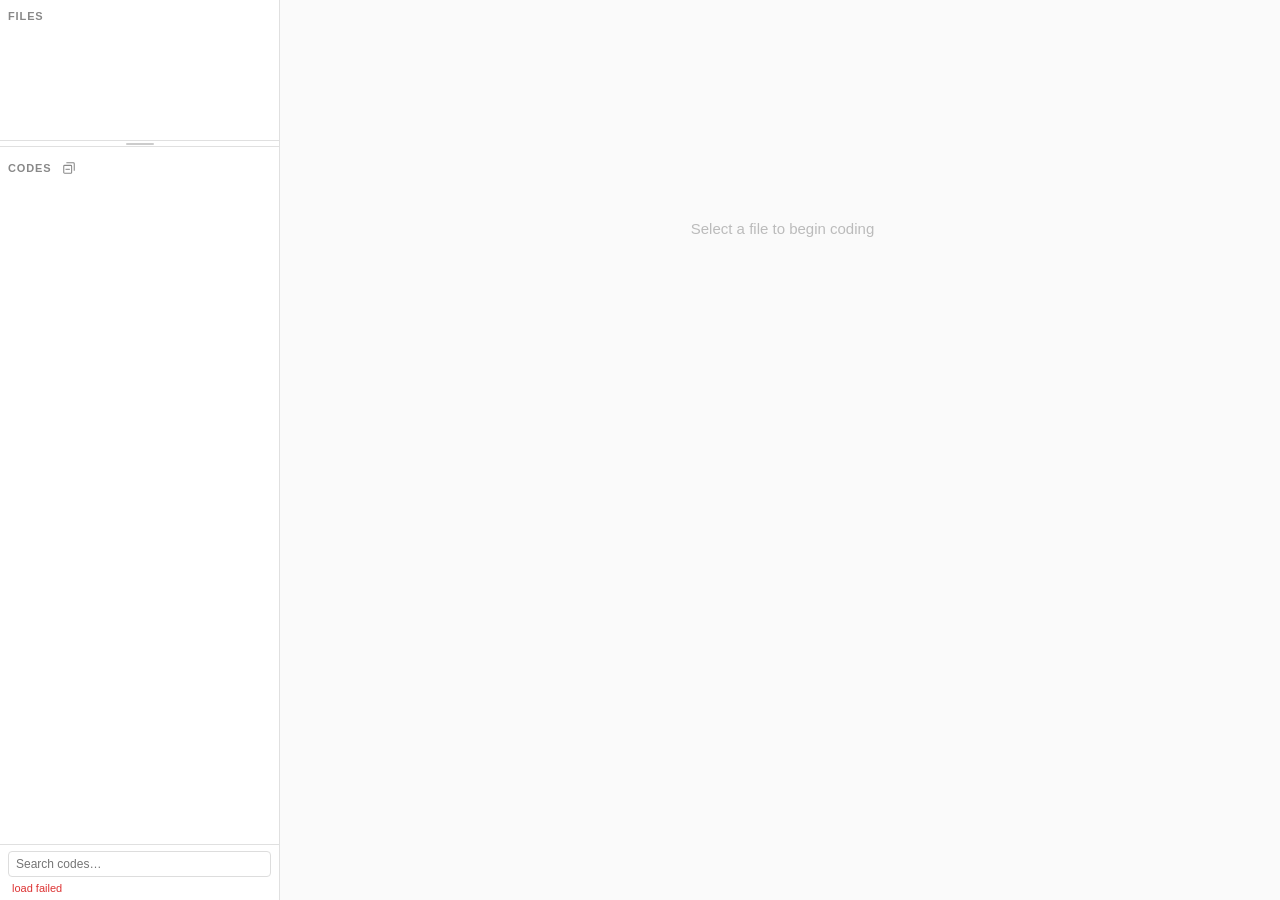
==== index.html @ ae2e385e "initializing project" ====
<!DOCTYPE html>
<html lang="en">
<head>
<meta charset="utf-8">
<title>code-qda</title>
<link rel="stylesheet" href="/static/styles.css">
</head>
<body>

<div id="sidebar">
  <div id="files-panel" class="sidebar-section">
    <h3>Files</h3>
    <div id="file-list"></div>
  </div>
  <div id="files-resize-handle" role="separator" aria-label="Resize Files pane" aria-orientation="horizontal" aria-controls="files-panel codes-panel" tabindex="0" title="Drag to resize Files; use arrow keys when focused. Double-click to reset."></div>
  <div id="codes-panel">
    <div id="codes-header">
      <div style="display:flex;align-items:center;gap:6px">
        <h3 style="margin-bottom:0">Codes</h3>
        <button id="collapse-codes-btn" type="button" title="Collapse all codes" aria-label="Collapse all codes" aria-controls="code-list">
          <svg width="14" height="14" viewBox="0 0 16 16" fill="none" stroke="currentColor" stroke-width="1.2" aria-hidden="true">
            <path d="M5 2h8a1 1 0 0 1 1 1v8"/>
            <rect x="2" y="5" width="9" height="9" rx="1"/>
            <path d="M4 9.5h5"/>
            <path class="expand-mark" d="M6.5 7v5"/>
          </svg>
        </button>
      </div>
      <div style="display:flex;gap:4px">
        <button id="add-code-btn" title="Add an empty code">+</button>
        <button id="prune-btn" title="Remove codes with no annotations in any file">Prune</button>
      </div>
    </div>
    <div id="code-list"></div>
  </div>
  <div id="sidebar-footer">
    <input id="code-search" type="search" placeholder="Search codes…" aria-label="Search existing codes" aria-controls="code-list" autocomplete="off" spellcheck="false">
    <div id="save-status" role="status"></div>
  </div>
</div>

<div id="resize-handle"></div>

<div id="main">
  <div id="empty-state">Select a file to begin coding</div>
  <div id="file-bar" hidden>
    <div id="file-bar-inner">
      <span id="file-bar-name"></span>
      <details id="reading-settings">
        <summary>Reading</summary>
        <div class="reading-panel">
          <label for="reading-font">Font</label>
          <select id="reading-font" name="font">
            <option value="system">System sans serif</option>
            <option value="arial">Arial</option>
            <option value="georgia">Georgia</option>
          </select>
          <label for="reading-size">Text size</label>
          <select id="reading-size" name="size">
            <option value="16">16 px</option><option value="18">18 px</option>
            <option value="20" selected>20 px</option><option value="22">22 px</option>
            <option value="24">24 px</option><option value="28">28 px</option>
            <option value="32">32 px</option>
          </select>
          <label for="reading-spacing">Line spacing</label>
          <select id="reading-spacing" name="spacing">
            <option value="1.4">Compact</option>
            <option value="1.6" selected>Comfortable</option>
            <option value="1.8">Roomy</option>
          </select>
          <label for="reading-theme">Background</label>
          <select id="reading-theme" name="theme">
            <option value="light">Light</option>
            <option value="warm">Warm</option>
            <option value="dark">Dark</option>
          </select>
          <label for="reading-marks">Code marks</label>
          <select id="reading-marks" name="marks">
            <option value="color">Light fills</option>
            <option value="underline">Underlines only</option>
            <option value="hidden">Hidden</option>
          </select>
          <p>Hidden marks can still be inspected. Reading preferences stay in this browser.</p>
          <button id="reading-reset" type="button">Reset reading preferences</button>
        </div>
      </details>
      <button id="verify-btn" title="Check the transcript against the audio">Verify against audio</button>
    </div>
  </div>
  <div id="text-display"></div>
  <div id="verify-view" hidden></div>
</div>

<div id="popover" hidden>
  <div id="popover-main-row">
    <input id="code-input" placeholder="search or create a code…" aria-label="Search or create a code" autocomplete="off" spellcheck="false">
    <button id="code-save">Apply</button>
  </div>
  <div id="code-suggestions" hidden></div>
  <div id="code-choice-hint" hidden>Choose a code, or select + Create new code.</div>
</div>

<div id="color-picker" hidden>
  <div id="cp-title"></div>
  <div id="cp-grid"></div>
  <label id="cp-bulk" hidden>
    <input type="checkbox" id="cp-bulk-check">
    <span id="cp-bulk-text"></span>
  </label>
</div>

<script type="module" src="/static/app.js"></script>
</body>
</html>
---- static/styles.css ----
* { box-sizing: border-box; margin: 0; padding: 0; }
/* Every panel below is shown/hidden through the `hidden` property, but the
   browser's own `[hidden] { display: none }` is a type-level rule that any
   id-level `display` beats. Stating it once here, with the weight to win,
   is the fix — otherwise each new panel has to remember its own opt-out and
   the one that forgets renders on top of the empty state. */
[hidden] { display: none !important; }
body {
  font-family: -apple-system, BlinkMacSystemFont, 'Segoe UI', sans-serif;
  font-size: 14px;
  display: flex;
  height: 100vh;
  overflow: hidden;
  background: #fafafa;
  color: #222;
}

/* sidebar */
#sidebar {
  width: 280px;
  min-width: 160px;
  border-right: 1px solid #e0e0e0;
  display: flex;
  flex-direction: column;
  background: #fff;
  overflow: hidden;
}
.sidebar-section {
  padding: 10px 8px;
  border-bottom: 1px solid #e0e0e0;
  flex-shrink: 0;
}
.sidebar-section h3 {
  font-size: 11px;
  text-transform: uppercase;
  letter-spacing: 0.08em;
  color: #888;
  font-weight: 600;
  margin-bottom: 8px;
}
#files-panel {
  height: 140px;
  min-height: 0;
  max-height: 40%;
  display: flex;
  flex-direction: column;
  border-bottom: none;
  overflow: hidden;
}
#files-panel h3 { flex-shrink: 0; }
#file-list {
  flex: 1;
  min-height: 0;
  overflow-y: auto;
}
#files-resize-handle {
  height: 7px;
  flex-shrink: 0;
  display: flex;
  align-items: center;
  justify-content: center;
  border-top: 1px solid #e0e0e0;
  border-bottom: 1px solid #e0e0e0;
  cursor: row-resize;
  touch-action: none;
}
#files-resize-handle::after {
  content: '';
  width: 28px;
  height: 2px;
  border-radius: 1px;
  background: #ccc;
}
#files-resize-handle:hover,
#files-resize-handle:focus-visible,
#files-resize-handle.dragging {
  background: #0066cc22;
  outline: none;
}
#files-resize-handle:focus-visible::after { background: #1a73e8; }
#codes-panel {
  flex: 1;
  min-height: 0;
  overflow-y: auto;
  padding: 0 8px 10px;
}
#codes-header {
  position: sticky;
  top: 0;
  z-index: 1;
  display: flex;
  align-items: center;
  justify-content: space-between;
  padding: 10px 0 8px;
  background: #fff;
}
#codes-panel h3 {
  font-size: 11px;
  text-transform: uppercase;
  letter-spacing: 0.08em;
  color: #888;
  font-weight: 600;
  margin-bottom: 8px;
}
#collapse-codes-btn {
  display: flex;
  align-items: center;
  justify-content: center;
  width: 22px;
  height: 22px;
  padding: 3px;
  border: none;
  border-radius: 3px;
  background: transparent;
  color: #888;
  cursor: pointer;
}
#collapse-codes-btn:hover,
#collapse-codes-btn:focus-visible {
  color: #1a73e8;
  background: #e8f0fe;
}
#collapse-codes-btn:not([data-action="expand"]) .expand-mark { display: none; }
#collapse-codes-btn:disabled { opacity: 0.4; cursor: default; }
/* resize handle */
#resize-handle {
  width: 5px;
  cursor: col-resize;
  background: transparent;
  flex-shrink: 0;
  position: relative;
  z-index: 10;
}
#resize-handle:hover,
#resize-handle.dragging {
  background: #0066cc44;
}

#sidebar-footer {
  padding: 6px 8px;
  border-top: 1px solid #e0e0e0;
  flex-shrink: 0;
}
#code-search {
  width: 100%;
  min-width: 0;
  padding: 5px 7px;
  border: 1px solid #ddd;
  border-radius: 4px;
  font: inherit;
  font-size: 12px;
  color: #222;
  background: #fff;
}
#code-search:focus {
  outline: none;
  border-color: #1a73e8;
  box-shadow: 0 0 0 2px rgba(26, 115, 232, 0.12);
}
#save-status {
  padding: 5px 4px 0;
  font-size: 11px;
  color: #aaa;
}
#save-status:empty { display: none; }
#save-status.error { color: #d33; }
.code-search-empty { color: #888; font-size: 12px; padding: 4px 0; }
.code-name mark { background: #fff1b8; color: inherit; border-radius: 2px; }

/* file list */
.file-item {
  display: block;
  padding: 5px 8px;
  border-radius: 4px;
  cursor: pointer;
  color: #444;
  font-size: 13px;
  white-space: nowrap;
  overflow: hidden;
  text-overflow: ellipsis;
}
.file-item:hover { background: #f0f0f0; }
.file-item.active { background: #e8f0fe; color: #1a73e8; font-weight: 500; }

/* code tree */
.code-group { margin-bottom: 2px; }
.code-label {
  display: flex;
  align-items: center;
  gap: 3px;
  padding: 1px 0;
  border-radius: 4px;
}
.code-label.editing {
  background: #f6f9ff;
}
.code-label.dragging { opacity: 0.55; }
.code-label.drag-over { background: #eef6ff; outline: 1px dashed #1a73e8; }
.tree-toggle, .tree-spacer {
  width: 10px;
  flex: 0 0 10px;
}
.tree-toggle {
  font-size: 11px;
  cursor: pointer;
  color: #999;
  text-align: center;
  user-select: none;
}
.tree-toggle:hover { color: #333; }
.code-swatch {
  width: 8px;
  height: 8px;
  border-radius: 2px;
  flex-shrink: 0;
  cursor: pointer;
}
.code-swatch:hover { outline: 2px solid #555; outline-offset: 1px; }
.code-name {
  font-weight: 500;
  font-size: 12px;
  flex: 1;
  min-width: 0;
  overflow: hidden;
  text-overflow: ellipsis;
  white-space: nowrap;
}
.code-name.child { font-weight: 400; }
.code-rename-input {
  flex: 1;
  min-width: 0;
  border: 1px solid #c9d8f5;
  border-radius: 4px;
  padding: 2px 6px;
  font: inherit;
  color: #222;
  background: #fff;
}
.code-rename-input:focus {
  outline: none;
  border-color: #1a73e8;
  box-shadow: 0 0 0 2px rgba(26, 115, 232, 0.12);
}
.code-count { font-size: 10px; color: #999; flex-shrink: 0; }
.code-action {
  color: #999;
  border: none;
  background: none;
  cursor: pointer;
  font-size: 11px;
  line-height: 1;
  padding: 0 2px;
  flex-shrink: 0;
  opacity: 0;
}
.code-label:hover .code-action,
.code-label:focus-within .code-action,
.code-label.editing .code-action { opacity: 1; }
.code-action:hover { color: #1a73e8; }
.code-add-child { font-size: 14px; }
.code-instance {
  display: flex;
  align-items: center;
  gap: 3px;
  padding: 1px 0 1px 16px;
  border-radius: 3px;
  cursor: pointer;
}
.code-instance:hover { background: #f5f5f5; }
.code-instance.instance-flash {
  animation: instance-flash 1.5s ease-out;
}
@keyframes instance-flash {
  0% { background: #c7dcff; }
  100% { background: transparent; }
}
.code-instance-text {
  flex: 1;
  font-size: 11px;
  color: #555;
  overflow: hidden;
  text-overflow: ellipsis;
  white-space: nowrap;
}
.code-delete {
  color: #ccc;
  border: none;
  background: none;
  cursor: pointer;
  font-size: 15px;
  line-height: 1;
  padding: 0 2px;
  flex-shrink: 0;
  opacity: 0;
}
.code-instance:hover .code-delete { opacity: 1; }
.code-instance:hover .code-action { opacity: 1; }
.code-instance:focus-within .code-action,
.code-instance:focus-within .code-delete { opacity: 1; }
.code-label:hover .code-delete { opacity: 1; }
.code-label:focus-within .code-delete { opacity: 1; }
.code-delete:hover { color: #d33; }
#prune-btn, #add-code-btn {
  border: none;
  background: none;
  cursor: pointer;
  font-size: 11px;
  color: transparent;
  padding: 0;
  line-height: 1;
}
#prune-btn:hover { color: #d33; }
#add-code-btn { font-size: 14px; }
#add-code-btn:hover { color: #1a73e8; }
#codes-panel:hover #prune-btn,
#codes-panel:hover #add-code-btn { color: #bbb; }
.code-gap-target {
  position: relative;
  height: 4px;
  border-radius: 1px;
  margin: 0 2px;
}
.code-gap-target::before {
  content: '';
  position: absolute;
  inset: -3px 0;
}
.code-gap-target.drag-over {
  background: #1a73e8;
}

/* overview instance list */
.code-label.ov-selected { background: #e8f0fe; border-radius: 4px; }
.instance-list { max-width: 720px; margin: 0; }
.instance-list-header {
  font-size: 15px; font-weight: 600; color: #333;
  margin-bottom: 1.25rem;
  display: flex; align-items: center; gap: 7px;
}
.instance-card {
  border: 1px solid #e0e0e0; border-radius: 6px;
  padding: 9px 13px; margin-bottom: 8px;
  cursor: pointer;
}
.instance-card:hover { border-color: #aaa; background: #fafafa; }
.instance-card-meta {
  font-size: 11px; color: #888; margin-bottom: 5px;
  display: flex; gap: 8px;
}
.instance-card-code { color: #aaa; }
.instance-card-text {
  font-size: 13px; color: #444; line-height: 1.55;
  white-space: pre-wrap; word-break: break-word;
}
.instance-card-text mark {
  background: none; font-weight: 600; color: #111;
  text-decoration: underline; text-underline-offset: 2px;
}

/* main text area */
/* Positioned so the landing mark (place.js) can be laid over the text in the
   scroll content's own coordinates. */
#main {
  --reading-font: -apple-system, BlinkMacSystemFont, 'Segoe UI', sans-serif;
  --reading-size: 20px;
  --reading-spacing: 1.6;
  --reading-bg: #fafafa;
  --reading-fg: #222;
  --reading-muted: #595959;
  --reading-border: #d4d4d4;
  --reading-control: #fff;
  --reading-outline: #536b86;
  flex: 1;
  min-width: 0;
  overflow-y: auto;
  padding: 2.5rem 1rem;
  position: relative;
}
#main[data-reading-theme="warm"] {
  --reading-bg: #fbf7ef;
  --reading-control: #fffcf6;
}
#main[data-reading-theme="dark"] {
  --reading-bg: #1f2328;
  --reading-fg: #edf0f2;
  --reading-muted: #c0c7ce;
  --reading-border: #656d76;
  --reading-control: #2d333b;
  --reading-outline: #c5d8ed;
}
/* The transcript's surface follows its reading preference. The overview and
   audio worklist retain their own backgrounds and control hierarchy. */
#main:has(#file-bar:not([hidden])) { background: var(--reading-bg); color: var(--reading-fg); }
#main.resizing-annotation { padding-bottom: max(150px, 35vh); }
#place-layer { position: absolute; top: 0; left: 0; width: 0; height: 0; }
.place-mark {
  position: absolute;
  pointer-events: none;
  z-index: 15;                  /* over the text, under the pinned bars */
  border-radius: 3px;
  background: #1a73e8;          /* the same blue as "you are here" */
  opacity: 0;
  animation: place-flash 1.9s ease-out forwards;
}
/* Held, then faded: it has to survive the moment the eye spends finding the
   page before it starts going away. */
@keyframes place-flash {
  0%   { opacity: 0.30; }
  55%  { opacity: 0.28; }
  100% { opacity: 0; }
}
#empty-state { text-align: center; color: #bbb; margin-top: 20vh; font-size: 15px; }
#text-display {
  max-width: min(68ch, 800px);
  margin: 0;
  white-space: pre-wrap;
  overflow-wrap: anywhere;
  font-family: var(--reading-font);
  line-height: max(calc(var(--reading-size) * var(--reading-spacing)), calc(var(--reading-size) * 1.3 + var(--annotation-stack-height, 4px) + 2px));
  font-size: var(--reading-size);
  font-weight: 400;
  cursor: text;
}
.coded {
  /* These are fragments of passages, so shared edges must join squarely. */
  border-radius: 0;
  padding: 0 0 var(--annotation-stack-height, 4px);
  cursor: pointer;
  position: relative;
  background-color: color-mix(in srgb, var(--annotation-color) 12%, transparent);
  /* The final layer clips the background tint to the text, leaving unused
     underline lanes clear. The stripe layer still paints into the padding. */
  background-image: var(--annotation-lines), none;
  background-clip: border-box, content-box;
  background-size: 100% var(--annotation-stack-height, 4px);
  background-repeat: no-repeat;
  background-position: left bottom;
  -webkit-box-decoration-break: clone;
  box-decoration-break: clone;
}
#main[data-reading-marks="underline"] .coded { background-color: transparent; }
#main[data-reading-marks="hidden"] .coded { background: none; }
.coded:focus-visible { outline: 2px solid var(--reading-outline); outline-offset: 2px; }
#text-display::selection, #text-display ::selection { background: #b9d7fa; color: #15283e; }
::highlight(pending-code) { background: #b9d7fa; color: #15283e; }
@media (prefers-reduced-motion: reduce) {
  .place-mark { animation: none; opacity: 0.18; }
  .code-instance.instance-flash { animation: none; background: #e8f0fe; }
}

/* Inspection stays outside the transcript and does not change line wrapping. */
#annotation-card {
  position: fixed;
  z-index: 200;
  width: 300px;
  padding: 8px;
  border: 1px solid #dfe3e8;
  border-radius: 10px;
  background: #fff;
  color: #25303c;
  box-shadow: 0 5px 22px #182b421a, 0 1px 3px #182b420d;
  font-size: 12px;
  line-height: 1.4;
  overflow: auto;
  overscroll-behavior: contain;
}
.annotation-card-header {
  display: flex;
  align-items: center;
  justify-content: space-between;
  gap: 8px;
  min-height: 28px;
  padding: 0 4px 6px;
  color: #687380;
  font-size: 11px;
  font-weight: 500;
}
.annotation-row {
  display: grid;
  grid-template-columns: 10px minmax(0, 1fr);
  align-items: center;
  column-gap: 8px;
  padding: 6px;
  border-radius: 6px;
  cursor: pointer;
}
.annotation-row.is-selected { background: #edf3fa; box-shadow: inset 0 0 0 1px #dbe5ef; }
.annotation-row.is-previewed { background: #f2f5f8; }
.annotation-row.is-selected.is-previewed { background: #edf3fa; }
.annotation-tools { grid-column: 2 / -1; display: flex; align-items: center; gap: 2px; }
.annotation-swatch { width: 9px; height: 9px; border-radius: 3px; box-shadow: inset 0 0 0 1px #0000000d; }
.annotation-code-label { min-width: 0; text-align: left; }
.annotation-code-name, .annotation-code-path { display: block; overflow: hidden; text-overflow: ellipsis; white-space: nowrap; }
.annotation-code-name { font-size: 13px; font-weight: 500; }
.annotation-code-path { margin-top: 2px; color: #737d87; font-size: 11px; font-weight: 400; }
#annotation-card button, #annotation-undo button {
  font: inherit;
  color: inherit;
  border: 0;
  border-radius: 4px;
  background: transparent;
  cursor: pointer;
}
#annotation-card button:focus-visible, #annotation-undo button:focus-visible {
  outline: 2px solid #1a73e8;
  outline-offset: 1px;
}
#annotation-card .annotation-code-button { padding: 3px 0; }
#annotation-card .annotation-add-code { min-height: 28px; padding: 4px 7px; color: #1a65ad; white-space: nowrap; }
#annotation-card .annotation-add-code:hover { background: #e5ecf3; }
#annotation-card .annotation-adjust { min-height: 28px; padding: 4px 7px; color: #416480; white-space: nowrap; }
#annotation-card .annotation-adjust:hover { background: #e5ecf3; }
#annotation-card .annotation-more { display: inline-flex; align-items: center; gap: 6px; min-height: 28px; padding: 4px 7px; white-space: nowrap; }
#annotation-card .annotation-more::after { content: ''; width: 5px; height: 5px; border-right: 1px solid; border-bottom: 1px solid; transform: translateY(-2px) rotate(45deg); }
#annotation-card .annotation-more[aria-expanded="true"]::after { transform: translateY(1px) rotate(225deg); }
.annotation-close { width: 28px; height: 28px; flex-shrink: 0; font-size: 18px; }
#annotation-card .annotation-more:hover, .annotation-close:hover { background: #e8edf2; }
.annotation-actions { grid-column: 2 / -1; display: flex; flex-direction: column; padding: 5px 0 1px; }
#annotation-card .annotation-actions button { min-height: 30px; padding: 5px 8px; text-align: left; }
#annotation-card .annotation-actions button:hover { background: #e5ecf3; }
#annotation-card .annotation-remove { color: #a32e2e; }
#annotation-card .annotation-remove:hover { background: #fcecec; }
.annotation-card-hint { margin: 7px 4px 0; padding-top: 8px; border-top: 1px solid #edf0f3; color: #737d87; font-size: 11px; }
#annotation-scope { position: fixed; inset: 0; z-index: 195; pointer-events: none; }
.annotation-scope-box {
  position: absolute;
  border: 2px solid #536b86;
  border-radius: 2px;
  background: transparent;
}
body:has(#main[data-reading-theme="dark"] #file-bar:not([hidden])) .annotation-scope-box { border-color: #c5d8ed; }
#annotation-undo {
  position: fixed;
  bottom: 18px;
  right: 18px;
  z-index: 220;
  display: flex;
  align-items: center;
  gap: 12px;
  max-width: calc(100vw - 36px);
  padding: 8px 10px 8px 14px;
  background: #fff;
  border: 1px solid #dfe3e8;
  border-radius: 8px;
  box-shadow: 0 3px 18px #182b4220;
  font-size: 12px;
}
#annotation-undo span { min-width: 0; overflow-wrap: anywhere; }
#annotation-undo .annotation-undo-action { min-height: 30px; padding: 4px 8px; color: #1a65ad; font-weight: 600; }

#annotation-resize {
  position: fixed;
  inset: 0;
  z-index: 210;
  pointer-events: none;
}
.annotation-resize-preview { position: absolute; inset: 0; }
.annotation-resize-box {
  position: absolute;
  background: #1a73e81a;
  border: 1px dashed #1a73e8;
}
.annotation-resize-handle {
  position: absolute;
  pointer-events: auto;
  width: 12px;
  padding: 0;
  border: 3px solid #1a73e8;
  border-top-width: 5px;
  border-bottom-width: 5px;
  border-radius: 6px;
  background: #fff;
  cursor: ew-resize;
  touch-action: none;
}
.annotation-resize-handle:focus-visible { outline: 2px solid #222; outline-offset: 2px; }
.annotation-resize-bar {
  position: absolute;
  bottom: 12px;
  width: 520px;
  padding: 9px 12px;
  display: flex;
  flex-wrap: wrap;
  align-items: center;
  gap: 7px;
  border: 1px solid #aac8f2;
  border-radius: 6px;
  background: #fff;
  box-shadow: 0 3px 14px #0002;
  pointer-events: auto;
}
.annotation-resize-bar strong { flex: 1; min-width: 0; overflow: hidden; text-overflow: ellipsis; white-space: nowrap; }
.annotation-resize-bar span { flex-basis: 100%; order: 1; color: #666; font-size: 12px; }
.annotation-resize-bar button { border: 1px solid #ddd; border-radius: 4px; background: #fff; padding: 5px 8px; cursor: pointer; }
.annotation-resize-bar .annotation-resize-save { border-color: #1a73e8; background: #1a73e8; color: #fff; }
.annotation-resize-bar button:disabled { opacity: 0.45; cursor: default; }

/* code popover */
#popover {
  position: fixed;
  width: 340px;
  /* Keep the input and results stationary as searches change the item count. */
  height: 300px;
  max-width: calc(100vw - 16px);
  max-height: calc(100vh - 16px);
  overflow-y: auto;
  background: #fff;
  border: 1px solid #ddd;
  border-radius: 6px;
  box-shadow: 0 4px 20px rgba(0,0,0,0.13);
  padding: 8px;
  display: flex;
  flex-direction: column;
  gap: 6px;
  z-index: 100;
}
#popover-main-row {
  display: flex;
  gap: 5px;
  align-items: center;
}
#code-choice-hint { color: #777; font-size: 11px; }
#code-save:disabled { opacity: 0.45; cursor: default; }
#code-input {
  border: 1px solid #ddd;
  border-radius: 4px;
  padding: 5px 9px;
  font-size: 13px;
  outline: none;
  flex: 1;
  min-width: 0;
  font-family: inherit;
}
#code-input:focus { border-color: #1a73e8; }
#code-suggestions {
  margin-top: 2px;
  flex: 1;
  min-height: 0;
  overflow-y: auto;
  overscroll-behavior: contain;
  border: 1px solid #eee;
  border-radius: 4px;
}
.suggestion-item {
  display: flex;
  align-items: flex-start;
  gap: 7px;
  padding: 7px 9px;
  font-size: 13px;
  color: #333;
  cursor: pointer;
  line-height: 1.4;
}
.suggestion-label {
  flex: 1;
  min-width: 0;
  white-space: normal;
  overflow-wrap: anywhere;
}
.suggestion-name { display: block; font-weight: 500; }
.suggestion-path { display: block; margin-top: 2px; color: #737d87; font-size: 11px; }
.suggestion-swatch {
  flex: none;
  margin-top: 4px;
  width: 11px;
  height: 11px;
  border-radius: 3px;
  box-shadow: inset 0 0 0 1px rgba(0,0,0,0.12);
}
.suggestion-item.active { background: #eaf1fb; }
.suggestion-item mark {
  background: none;
  color: #1a73e8;
  font-weight: 600;
}
.suggestion-item .suggestion-sep { color: #bbb; }
.suggestion-path mark { color: inherit; font-weight: 500; }
.suggestion-item.is-create { border-top: 1px solid #eee; }
.suggestion-create { display: block; color: #188038; font-size: 11px; font-weight: 600; margin-bottom: 2px; }
#code-save {
  flex: none;
  background: #1a73e8;
  color: #fff;
  border: none;
  border-radius: 4px;
  padding: 5px 10px;
  font-size: 13px;
  cursor: pointer;
  font-family: inherit;
}
#code-save:hover { background: #155db1; }

/* color picker */
#color-picker {
  position: fixed;
  background: #fff;
  border: 1px solid #ddd;
  border-radius: 6px;
  box-shadow: 0 4px 16px rgba(0,0,0,0.12);
  padding: 8px;
  z-index: 200;
  width: 148px;
}
#cp-title {
  font-size: 11px;
  color: #888;
  margin-bottom: 7px;
  white-space: nowrap;
  overflow: hidden;
  text-overflow: ellipsis;
}
#cp-grid {
  display: grid;
  grid-template-columns: repeat(4, 1fr);
  gap: 4px;
  margin-bottom: 2px;
}
.cp-color {
  width: 26px;
  height: 26px;
  border-radius: 4px;
  cursor: pointer;
  border: 2px solid transparent;
  position: relative;
}
.cp-color:hover { border-color: #555; }
.cp-color.active { border-color: #111; box-shadow: 0 0 0 1px #fff inset; }
.cp-badge {
  position: absolute;
  top: -5px; right: -5px;
  background: #444;
  color: #fff;
  font-size: 9px;
  border-radius: 8px;
  min-width: 14px;
  height: 14px;
  line-height: 14px;
  text-align: center;
  padding: 0 2px;
  pointer-events: none;
}
#cp-bulk {
  display: flex;
  align-items: center;
  gap: 5px;
  font-size: 11px;
  color: #555;
  cursor: pointer;
  padding-top: 7px;
  margin-top: 5px;
  border-top: 1px solid #eee;
}
#cp-bulk input { cursor: pointer; }

/* ── transcript verification ─────────────────────────────────────────────
   The audio-linked view of a .tx.json. Laid out as one dense scrolling list
   so the review queue reads as a worklist rather than a document: the point
   is to get through it, not to read it. */

/* Pinned for the same reason the playback bar is: switching to the audio and
   back is a move you make from wherever you are reading, and a control you
   have to scroll to the top of a ninety-minute transcript to reach has already
   lost you your place. */
#file-bar {
  position: sticky;
  top: -2.5rem;                 /* cancel #main's padding so it pins flush */
  z-index: 20;
  margin: -2.5rem -1rem 1.25rem;
  padding: 12px 1rem;
  background: var(--reading-bg);
  backdrop-filter: blur(6px);
  border-bottom: 1px solid var(--reading-border);
  color: var(--reading-muted);
  font-size: 12px;
}
#file-bar-inner {
  max-width: 800px;
  margin: 0;
  display: flex;
  align-items: center;
  gap: 10px;
  flex-wrap: wrap;
  position: relative;
}
#file-bar-name { flex: 1; min-width: 60px; overflow: hidden; text-overflow: ellipsis; white-space: nowrap; }
#verify-btn {
  border: 1px solid var(--reading-border);
  background: var(--reading-control);
  color: var(--reading-fg);
  border-radius: 4px;
  padding: 4px 10px;
  font-size: 12px;
  cursor: pointer;
}
#verify-btn:hover { border-color: var(--reading-fg); }
#reading-settings summary {
  list-style: none;
  cursor: pointer;
  border: 1px solid var(--reading-border);
  border-radius: 4px;
  padding: 4px 10px;
  color: var(--reading-fg);
  background: var(--reading-control);
}
#reading-settings summary::-webkit-details-marker { display: none; }
#reading-settings[open] summary { border-color: var(--reading-fg); }
.reading-panel {
  position: absolute;
  top: calc(100% + 10px);
  right: 0;
  width: min(320px, 100%);
  max-height: calc(100vh - 110px);
  overflow-y: auto;
  padding: 16px;
  display: grid;
  grid-template-columns: auto minmax(0, 1fr);
  align-items: center;
  gap: 12px;
  background: var(--reading-control);
  color: var(--reading-fg);
  border: 1px solid var(--reading-border);
  border-radius: 8px;
  box-shadow: 0 8px 24px #0002;
  font-size: 13px;
  line-height: 1.45;
}
.reading-panel select, .reading-panel button {
  min-width: 0;
  width: 100%;
  font: inherit;
  color: inherit;
  background: var(--reading-bg);
  border: 1px solid var(--reading-border);
  border-radius: 4px;
  padding: 6px;
}
.reading-panel p, .reading-panel button { grid-column: 1 / -1; }
.reading-panel p { color: var(--reading-muted); font-size: 12px; }
.reading-panel button { cursor: pointer; }
#reading-settings :focus-visible, #verify-btn:focus-visible { outline: 2px solid var(--reading-outline); outline-offset: 2px; }
#main[data-reading-theme="dark"] .reading-panel select { color-scheme: dark; }
.file-audio-badge { float: right; color: #888; }
.file-audio-badge.file-audio-available { color: #174ea6; }

#verify-view { max-width: 860px; margin: 0; }

/* Keep playback controls and the review timeline together while scrolling.
   One sticky wrapper also handles controls wrapping onto multiple lines. */
.vf-header {
  position: sticky;
  top: -2.5rem;               /* cancel #main's padding so it pins flush */
  z-index: 20;
  margin: -2.5rem -1rem 0;
  padding: 0 1rem 8px;
  background: #fafafaf2;
  backdrop-filter: blur(6px);
}
.vf-bar {
  margin: 0 -1rem;
  padding: 12px 1rem;
  border-bottom: 1px solid #e0e0e0;
  display: flex;
  align-items: center;
  gap: 8px;
  flex-wrap: wrap;
}
.vf-bar button {
  border: 1px solid #d4d4d4;
  background: #fff;
  border-radius: 4px;
  padding: 4px 9px;
  font-size: 12px;
  cursor: pointer;
  color: #444;
}
.vf-bar button:hover { background: #f0f0f0; }
.vf-bar button.vf-on { background: #1a73e8; border-color: #1a73e8; color: #fff; }
#vf-playpause { min-width: 34px; font-size: 13px; }
.vf-clock { font-variant-numeric: tabular-nums; color: #666; font-size: 12px; min-width: 96px; }
.vf-jump { display: flex; gap: 2px; margin-left: 4px; }
.vf-jump button { padding: 4px 8px; font-size: 13px; line-height: 1; }
.vf-tabs { display: flex; gap: 4px; margin-left: 6px; }
.vf-tab-on { background: #e8f0fe !important; border-color: #1a73e8 !important; color: #1a73e8 !important; }
/* One line, always: a message long enough to wrap makes the bar taller and
   shoves the list down under whatever you were just looking at — and every ✓
   posts one. The full text is on the element's title. */
.vf-flash {
  flex: 1;
  text-align: right;
  color: #888;
  font-size: 12px;
  white-space: nowrap;
  overflow: hidden;
  text-overflow: ellipsis;
}
.vf-flash-warn { color: #c5221f; font-weight: 500; }
#vf-exit { margin-left: auto; }

/* The whole interview as one strip: where the flags are, where you are. This
   is the global context that a worst-first list throws away. */
.vf-track {
  position: relative;
  height: 22px;
  margin: 8px 0 2px;
  background: #f0f0f0;
  border-radius: 3px;
  cursor: pointer;
  overflow: hidden;
}
.vf-track:hover { background: #ebebeb; }
.vf-tick {
  position: absolute;
  top: 4px; bottom: 4px;
  width: 2px;
  margin-left: -1px;
  background: #e8a33d;
  border-radius: 1px;
}
.vf-tick-done { background: #c9c9c9; }
.vf-head {
  position: absolute;
  top: 0; bottom: 0;
  width: 2px;
  margin-left: -1px;
  background: #1a73e8;
  pointer-events: none;
}

.vf-hint { color: #555; font-size: 13px; margin: 12px 0; line-height: 1.6; }
.vf-hint ol { margin: 0 0 6px; padding-left: 22px; }
.vf-hint li + li { margin-top: 3px; }
.vf-hint summary, .vf-noaudio summary { cursor: pointer; font-weight: 600; }
.vf-hint p, .vf-noaudio p { margin: 8px 0; }
.vf-hint kbd { font: inherit; font-weight: 600; }
.vf-noaudio {
  margin: 10px 0;
  padding: 8px 10px;
  border: 1px solid #f0d000;
  background: #fffbe6;
  border-radius: 4px;
  font-size: 12px;
  color: #7a5c00;
  line-height: 1.6;
}
.vf-noaudio details { margin-top: 4px; }
.vf-noaudio ul { margin: 8px 0; padding-left: 20px; }
.vf-noaudio li + li { margin-top: 8px; }
.vf-noaudio code { overflow-wrap: anywhere; }
.vf-empty { color: #bbb; text-align: center; padding: 3rem 0; font-size: 14px; }

/* Rows */
.vf-list { padding-bottom: 40vh; }   /* last row can still reach mid-screen */
.vf-row {
  display: grid;
  grid-template-columns: 30px 84px 1fr auto;
  gap: 10px;
  align-items: start;
  padding: 9px 8px;
  border-bottom: 1px solid #eee;
  border-left: 3px solid transparent;
  cursor: default;
}
.vf-row:hover { background: #fff; }
/* Context rows are the majority now. They must stay legible — you read them to
   judge the flagged one — but not compete with it for attention. */
.vf-row .vf-play { opacity: 0.35; }
.vf-row:hover .vf-play, .vf-row.vf-flag .vf-play, .vf-row.vf-active .vf-play { opacity: 1; }
.vf-row .vf-actions { visibility: hidden; }
.vf-row:hover .vf-actions, .vf-row.vf-flag .vf-actions, .vf-row.vf-active .vf-actions { visibility: visible; }
.vf-row.vf-flag { background: #fffcf5; border-left-color: #e8a33d; }
.vf-row.vf-active { background: #fff; border-left-color: #1a73e8; }
/* Selecting a flagged row must not erase the flag: keep a cream fill under the
   blue border, deeper than the unselected tint so "here" still reads. */
.vf-row.vf-flag.vf-active { background: #fff6e3; }
.vf-row.vf-done { opacity: 0.55; }
.vf-play {
  border: 1px solid #d4d4d4;
  background: #fff;
  border-radius: 4px;
  width: 26px; height: 24px;
  cursor: pointer;
  color: #1a73e8;
  font-size: 11px;
  padding: 0;
}
.vf-play:hover { background: #e8f0fe; border-color: #1a73e8; }
/* Sounding right now. Kept solid so it reads at a glance from across the row,
   and never dimmed by the context-row rule below. */
.vf-play-on {
  background: #1a73e8; border-color: #1a73e8; color: #fff; opacity: 1 !important;
}
.vf-play-on:hover { background: #1257b0; border-color: #1257b0; }
.vf-meta { display: flex; flex-direction: column; gap: 2px; padding-top: 2px; }
.vf-time { font-variant-numeric: tabular-nums; color: #999; font-size: 11.5px; }
.vf-spk {
  color: #666; font-size: 11px; font-weight: 600; letter-spacing: 0.02em;
  cursor: pointer; border-radius: 3px; padding: 0 3px; margin-left: -3px;
  border-bottom: 1px dotted transparent;
}
.vf-spk:hover, .vf-spk:focus {
  background: #e8f0fe; color: #1a73e8; outline: none;
  border-bottom-color: #1a73e8;
}
/* The speaker column is 84px; "PARTICIPANT" in a select is wider than that.
   Let it overflow its cell and draw over the text rather than truncating the
   names you are choosing between. */
.vf-spk-pick {
  font: inherit; font-size: 11px; font-weight: 600;
  border: 1px solid #1a73e8; border-radius: 3px;
  background: #fff; color: #1a73e8;
  position: relative; z-index: 5; min-width: 110px;
}
.vf-body { font-family: var(--reading-font); line-height: var(--reading-spacing); font-size: var(--reading-size); overflow-wrap: anywhere; }
.vf-alt { color: #999; font-size: 12px; margin-top: 3px; font-style: italic; }
.vf-speaker-review { margin-top: 8px; padding: 8px; background: #fff0d6; color: #684600; border-radius: 4px; }
.vf-speaker-review span { display: block; font-size: 12px; margin-bottom: 5px; }
.vf-speaker-review button { margin: 2px 5px 2px 0; cursor: pointer; }

/* A word is a click target: seek here. Kept visually quiet — underlining
   every word would make the transcript unreadable. */
.vf-word { cursor: pointer; border-radius: 2px; padding: 0 1px; }
.vf-word:hover { background: #e8f0fe; }
.vf-word.vf-now { background: #ffe9a8; }
.vf-faint { color: #9a9a9a; }   /* low alignment score: dimmed, never flagged */

.vf-chips { display: flex; gap: 4px; flex-wrap: wrap; margin-top: 5px; }
.vf-chip { font-size: 10.5px; padding: 1px 6px; border-radius: 9px; letter-spacing: 0.02em; }
.vf-chip-dis { background: #fde7e6; color: #c5221f; }
.vf-chip-rep { background: #fff0d6; color: #9a6400; }
.vf-chip-sus { background: #eee8fd; color: #6a3d9a; }
.vf-chip-ok  { background: #e3f4e6; color: #1e7b34; }
.vf-chip-rank { background: #eee; color: #888; font-variant-numeric: tabular-nums; }
.vf-chip-time {
  background: #e6f0ff; color: #14508f; border: 0; cursor: pointer;
  font: inherit; font-size: 10.5px; padding: 1px 6px; border-radius: 9px;
  font-variant-numeric: tabular-nums;
}
.vf-chip-time:hover { background: #1a73e8; color: #fff; }

.vf-actions { display: flex; gap: 4px; }
.vf-actions button {
  border: 1px solid #d4d4d4;
  background: #fff;
  border-radius: 4px;
  padding: 3px 8px;
  font-size: 11.5px;
  cursor: pointer;
  color: #666;
}
.vf-actions button:hover { background: #f0f0f0; }
.vf-ok-btn:hover { background: #e3f4e6; border-color: #1e7b34; color: #1e7b34; }

.vf-edit {
  width: 100%;
  font: inherit;
  font-size: 14.5px;
  line-height: 1.7;
  padding: 6px 8px;
  border: 1px solid #1a73e8;
  border-radius: 4px;
  resize: vertical;
  background: #fff;
}
.vf-overwrite {
  max-width: 460px;
  padding: 24px;
  border: 1px solid #ccc;
  border-radius: 8px;
}
.vf-overwrite::backdrop { background: #0006; }
.vf-overwrite h3 { margin-top: 0; }
.vf-overwrite p { line-height: 1.5; }
.vf-overwrite form > div { display: flex; justify-content: flex-end; gap: 12px; }
.vf-overwrite button { padding: 8px 12px; cursor: pointer; }
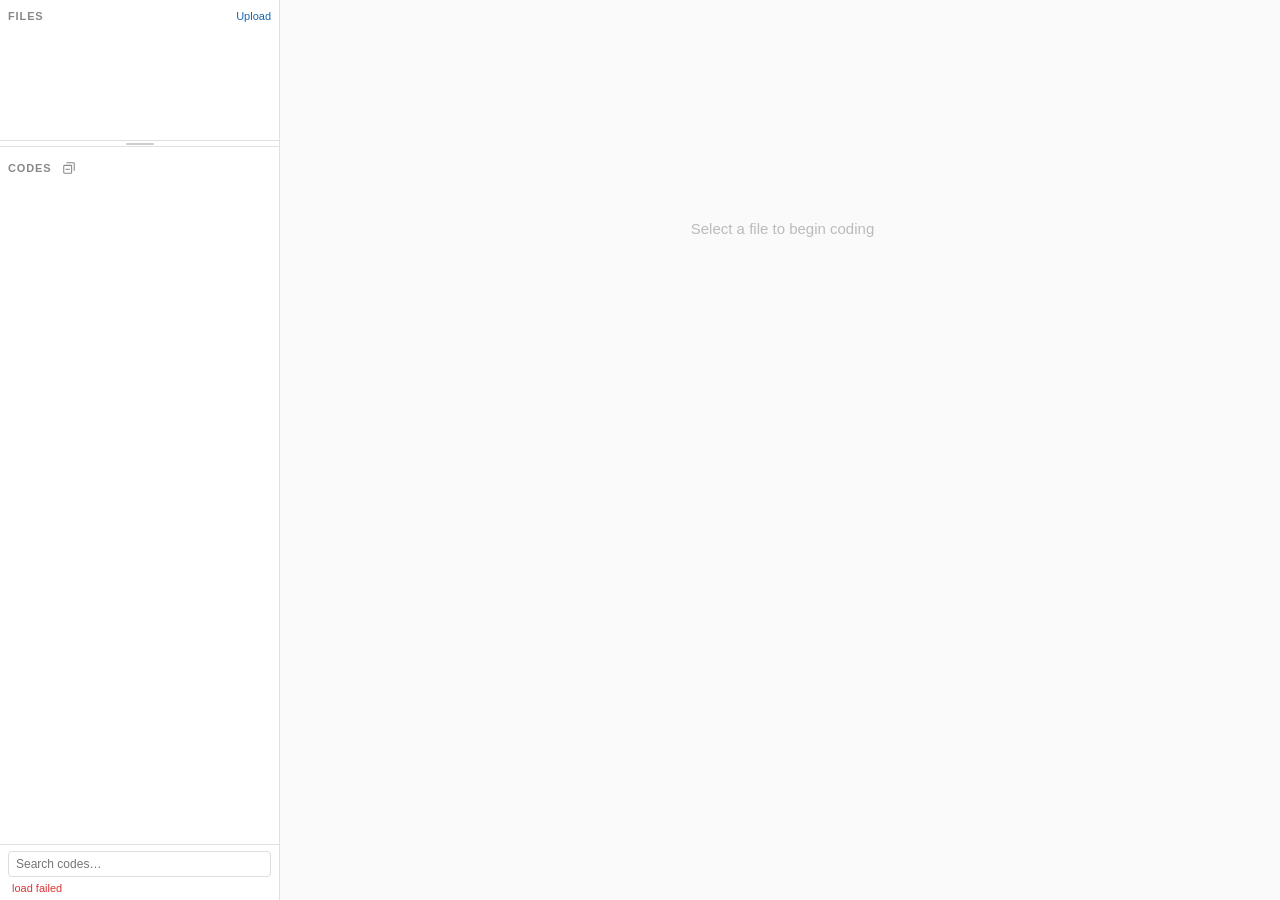
==== commit f536100a: "Add sandbox functionality and improve upload handling - Implement tests for sandbox creation and sha" ====
--- a/index.html
+++ b/index.html
@@ -8,8 +8,14 @@
 <body>
 
 <div id="sidebar">
+  <div id="session-bar" class="sidebar-section" hidden></div>
   <div id="files-panel" class="sidebar-section">
-    <h3>Files</h3>
+    <div id="files-header">
+      <h3>Files</h3>
+      <button id="upload-btn" type="button" title="Add transcripts (.txt, .md, .tx.json) or audio (.opus, .ogg, .m4a, .mp3, .wav)">Upload</button>
+      <input id="upload-input" type="file" multiple hidden accept=".txt,.md,.json,.opus,.ogg,.m4a,.mp3,.wav">
+    </div>
+    <div id="upload-status" role="status" hidden></div>
     <div id="file-list"></div>
   </div>
   <div id="files-resize-handle" role="separator" aria-label="Resize Files pane" aria-orientation="horizontal" aria-controls="files-panel codes-panel" tabindex="0" title="Drag to resize Files; use arrow keys when focused. Double-click to reset."></div>
--- a/static/styles.css
+++ b/static/styles.css
@@ -47,7 +47,30 @@
   border-bottom: none;
   overflow: hidden;
 }
-#files-panel h3 { flex-shrink: 0; }
+#files-header {
+  display: flex;
+  align-items: baseline;
+  justify-content: space-between;
+  flex-shrink: 0;
+}
+#upload-btn {
+  border: none;
+  background: none;
+  cursor: pointer;
+  font-size: 11px;
+  color: #1a65ad;
+  padding: 0;
+}
+#upload-btn:hover { text-decoration: underline; }
+#upload-btn:disabled { color: #999; cursor: default; text-decoration: none; }
+#upload-status {
+  flex-shrink: 0;
+  font-size: 11px;
+  color: #555;
+  margin: -4px 0 6px;
+  overflow-wrap: anywhere;
+}
+#upload-status.error { color: #c5221f; }
 #file-list {
   flex: 1;
   min-height: 0;
@@ -169,7 +192,9 @@
 
 /* file list */
 .file-item {
-  display: block;
+  display: flex;
+  align-items: center;
+  gap: 6px;
   padding: 5px 8px;
   border-radius: 4px;
   cursor: pointer;
@@ -177,10 +202,18 @@
   font-size: 13px;
   white-space: nowrap;
   overflow: hidden;
-  text-overflow: ellipsis;
 }
 .file-item:hover { background: #f0f0f0; }
 .file-item.active { background: #e8f0fe; color: #1a73e8; font-weight: 500; }
+/* A long name gives way first (its huge flex-shrink); who/when shrinks only
+   once the name is down to a few characters, as in a narrow sidebar. */
+.file-name { flex: 1 1000 auto; min-width: 4em; overflow: hidden; text-overflow: ellipsis; }
+.file-meta { flex: 0 1 auto; min-width: 0; overflow: hidden; text-overflow: ellipsis; color: #888; font-size: 11px; font-weight: 400; }
+/* Coding progress: hollow = not coded, wedge = being coded, solid = mostly coded. */
+.file-progress { flex-shrink: 0; }
+.file-progress-none { color: #b0b0b0; }
+.file-progress-started { color: #d56e00; }
+.file-progress-mostly { color: #188038; }
 
 /* code tree */
 .code-group { margin-bottom: 2px; }
@@ -839,7 +872,7 @@
 .reading-panel button { cursor: pointer; }
 #reading-settings :focus-visible, #verify-btn:focus-visible { outline: 2px solid var(--reading-outline); outline-offset: 2px; }
 #main[data-reading-theme="dark"] .reading-panel select { color-scheme: dark; }
-.file-audio-badge { float: right; color: #888; }
+.file-audio-badge { flex-shrink: 0; color: #888; }
 .file-audio-badge.file-audio-available { color: #174ea6; }
 
 #verify-view { max-width: 860px; margin: 0; }
@@ -1072,3 +1105,23 @@
 .vf-overwrite p { line-height: 1.5; }
 .vf-overwrite form > div { display: flex; justify-content: flex-end; gap: 12px; }
 .vf-overwrite button { padding: 8px 12px; cursor: pointer; }
+
+/* signed-in bar (hosted mode only) */
+#session-bar { display: flex; flex-direction: column; gap: 6px; padding: 8px; }
+#session-bar select {
+  width: 100%; font: inherit; font-weight: 600; border: 1px solid #ddd; border-radius: 4px;
+  padding: 4px 6px; background: #fff; color: #222;
+}
+.session-note { margin: 0; font-size: 12px; color: #666; }
+.session-who { display: flex; align-items: center; gap: 8px; font-size: 12px; color: #666; }
+.session-who span { flex: 1; min-width: 0; overflow: hidden; text-overflow: ellipsis; white-space: nowrap; }
+.session-who a { color: #1a65ad; }
+.session-who button {
+  font: inherit; border: 1px solid #ddd; border-radius: 4px; background: #fff;
+  padding: 2px 8px; cursor: pointer; color: #444;
+}
+.session-who button:hover { background: #f1f3f5; }
+.visually-hidden {
+  position: absolute; width: 1px; height: 1px; overflow: hidden;
+  clip: rect(0 0 0 0); white-space: nowrap;
+}
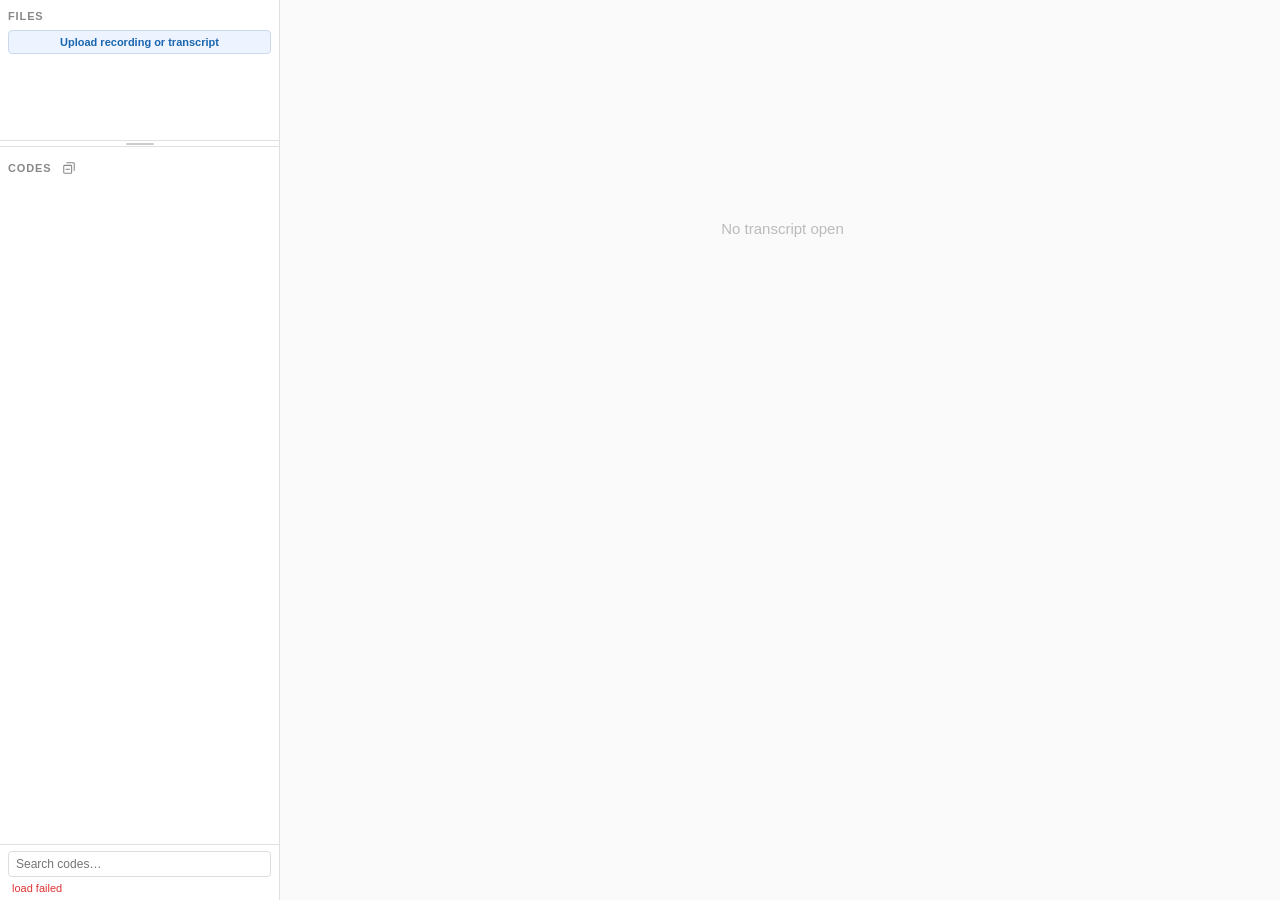
==== commit def85694: "Enhance project management UI: update project creation dialog, improve project list display, and ref" ====
--- a/index.html
+++ b/index.html
@@ -12,11 +12,14 @@
   <div id="files-panel" class="sidebar-section">
     <div id="files-header">
       <h3>Files</h3>
-      <button id="upload-btn" type="button" title="Add transcripts (.txt, .md, .tx.json) or audio (.opus, .ogg, .m4a, .mp3, .wav)">Upload</button>
+      <button id="upload-btn" type="button" title="Add transcripts (.txt, .md, .tx.json) or audio (.opus, .ogg, .m4a, .mp3, .wav)">Upload<span class="upload-empty-label"> recording or transcript</span></button>
       <input id="upload-input" type="file" multiple hidden accept=".txt,.md,.json,.opus,.ogg,.m4a,.mp3,.wav">
     </div>
     <div id="upload-status" role="status" hidden></div>
-    <div id="file-list"></div>
+    <div id="file-scroll">
+      <div id="file-list"></div>
+      <div id="recordings" hidden></div>
+    </div>
   </div>
   <div id="files-resize-handle" role="separator" aria-label="Resize Files pane" aria-orientation="horizontal" aria-controls="files-panel codes-panel" tabindex="0" title="Drag to resize Files; use arrow keys when focused. Double-click to reset."></div>
   <div id="codes-panel">
@@ -48,7 +51,7 @@
 <div id="resize-handle"></div>
 
 <div id="main">
-  <div id="empty-state">Select a file to begin coding</div>
+  <div id="empty-state">No transcript open</div>
   <div id="file-bar" hidden>
     <div id="file-bar-inner">
       <span id="file-bar-name"></span>
--- a/static/styles.css
+++ b/static/styles.css
@@ -54,28 +54,53 @@
   flex-shrink: 0;
 }
 #upload-btn {
-  border: none;
-  background: none;
+  border: 1px solid #cbd9eb;
+  border-radius: 4px;
+  background: #fff;
   cursor: pointer;
   font-size: 11px;
   color: #1a65ad;
-  padding: 0;
-}
-#upload-btn:hover { text-decoration: underline; }
-#upload-btn:disabled { color: #999; cursor: default; text-decoration: none; }
+  padding: 2px 7px;
+}
+#upload-btn:hover:not(:disabled) { border-color: #1a73e8; }
+#upload-btn:disabled { opacity: 0.6; cursor: default; }
+.upload-empty-label { display: none; }
+#files-panel:has(#file-list:empty):has(#recordings[hidden]) #files-header { display: block; }
+#files-panel:has(#file-list:empty):has(#recordings[hidden]) #upload-btn {
+  width: 100%; padding: 5px 6px; background: #edf4ff; font-weight: 600;
+}
+#files-panel:has(#file-list:empty):has(#recordings[hidden]) .upload-empty-label { display: inline; }
 #upload-status {
   flex-shrink: 0;
   font-size: 11px;
   color: #555;
-  margin: -4px 0 6px;
+  margin: 4px 0 6px;
   overflow-wrap: anywhere;
 }
 #upload-status.error { color: #c5221f; }
-#file-list {
+#file-scroll {
   flex: 1;
   min-height: 0;
   overflow-y: auto;
 }
+#recordings { margin-top: 8px; font-size: 12px; }
+#recordings h4 {
+  font-size: 10px; text-transform: uppercase; letter-spacing: 0.08em;
+  color: #999; font-weight: 600; margin: 4px 8px;
+}
+.recordings-hint { color: #666; padding: 2px 8px; }
+.recording { padding: 4px 8px; border-radius: 4px; }
+.recording + .recording { margin-top: 2px; }
+.recording-name { display: block; color: #333; overflow: hidden; text-overflow: ellipsis; white-space: nowrap; }
+.recording-status { color: #666; display: flex; flex-wrap: wrap; align-items: center; gap: 4px 6px; }
+.recording-status .recording-error { color: #c5221f; overflow-wrap: anywhere; }
+.recording-status button, .recording-status select {
+  font: inherit; font-size: 11px; padding: 1px 6px; border: 1px solid #ccc;
+  border-radius: 3px; background: #fff; cursor: pointer; color: #333;
+}
+.recording-status button:disabled { color: #aaa; cursor: default; }
+.recording-status .link { border: none; background: none; padding: 0; color: #1a65ad; text-decoration: underline; }
+.recording-hint { color: #888; flex-basis: 100%; }
 #files-resize-handle {
   height: 7px;
   flex-shrink: 0;
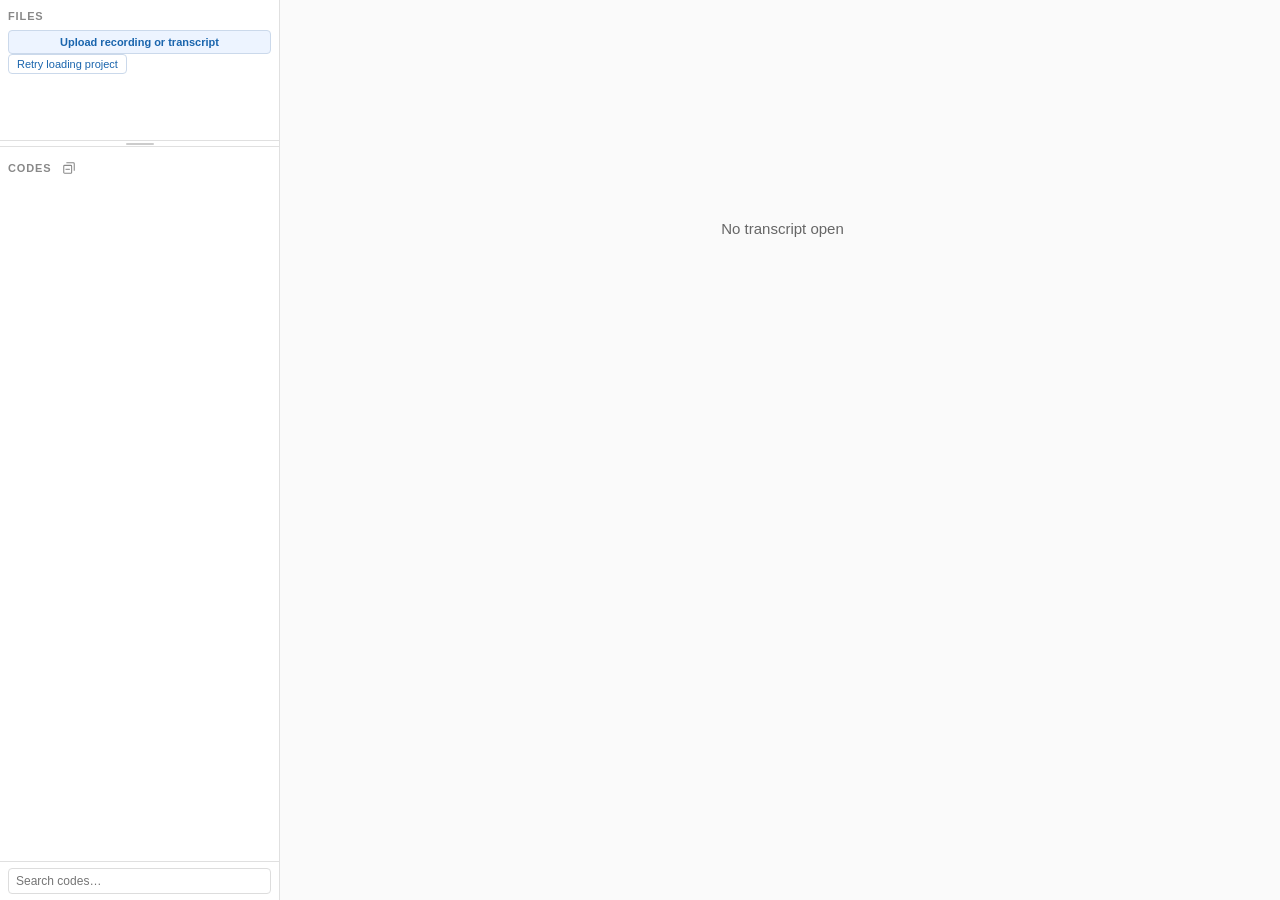
==== commit 8882eff5: "feat: Implement retry functionality for loading projects and transcripts, enhance error handling, an" ====
--- a/index.html
+++ b/index.html
@@ -16,6 +16,7 @@
       <input id="upload-input" type="file" multiple hidden accept=".txt,.md,.json,.opus,.ogg,.m4a,.mp3,.wav">
     </div>
     <div id="upload-status" role="status" hidden></div>
+    <button id="retry-project" type="button" hidden>Retry loading project</button>
     <div id="file-scroll">
       <div id="file-list"></div>
       <div id="recordings" hidden></div>
@@ -45,16 +46,22 @@
   <div id="sidebar-footer">
     <input id="code-search" type="search" placeholder="Search codes…" aria-label="Search existing codes" aria-controls="code-list" autocomplete="off" spellcheck="false">
     <div id="save-status" role="status"></div>
+    <button id="retry-coding" type="button" hidden>Retry sync</button>
+    <button id="download-coding-draft" type="button" hidden>Download draft</button>
   </div>
 </div>
 
 <div id="resize-handle"></div>
 
 <div id="main">
-  <div id="empty-state">No transcript open</div>
+  <div id="empty-state">
+    <p id="open-status" role="status">Loading project…</p>
+    <button id="retry-open" type="button" hidden>Retry</button>
+  </div>
   <div id="file-bar" hidden>
     <div id="file-bar-inner">
       <span id="file-bar-name"></span>
+      <span id="offline-status" role="status" hidden></span>
       <details id="reading-settings">
         <summary>Reading</summary>
         <div class="reading-panel">
@@ -118,6 +125,6 @@
   </label>
 </div>
 
-<script type="module" src="/static/app.js"></script>
+<script src="/static/start.js" defer></script>
 </body>
 </html>
--- a/static/styles.css
+++ b/static/styles.css
@@ -78,6 +78,17 @@
   overflow-wrap: anywhere;
 }
 #upload-status.error { color: #c5221f; }
+#retry-project, #retry-open {
+  border: 1px solid #cbd9eb;
+  border-radius: 4px;
+  background: #fff;
+  color: #1a65ad;
+  font: inherit;
+  cursor: pointer;
+  padding: 3px 8px;
+}
+#retry-project { align-self: flex-start; font-size: 11px; margin-bottom: 4px; }
+#retry-open { margin-top: 8px; }
 #file-scroll {
   flex: 1;
   min-height: 0;
@@ -212,6 +223,7 @@
 }
 #save-status:empty { display: none; }
 #save-status.error { color: #d33; }
+#retry-coding, #download-coding-draft { margin-top: 5px; font: inherit; font-size: 11px; }
 .code-search-empty { color: #888; font-size: 12px; padding: 4px 0; }
 .code-name mark { background: #fff1b8; color: inherit; border-radius: 2px; }
 
@@ -467,7 +479,7 @@
   55%  { opacity: 0.28; }
   100% { opacity: 0; }
 }
-#empty-state { text-align: center; color: #bbb; margin-top: 20vh; font-size: 15px; }
+#empty-state { text-align: center; color: #666; margin-top: 20vh; font-size: 15px; }
 #text-display {
   max-width: min(68ch, 800px);
   margin: 0;
@@ -841,6 +853,7 @@
   position: relative;
 }
 #file-bar-name { flex: 1; min-width: 60px; overflow: hidden; text-overflow: ellipsis; white-space: nowrap; }
+#offline-status { color: var(--reading-fg); font-size: 11px; }
 #verify-btn {
   border: 1px solid var(--reading-border);
   background: var(--reading-control);
